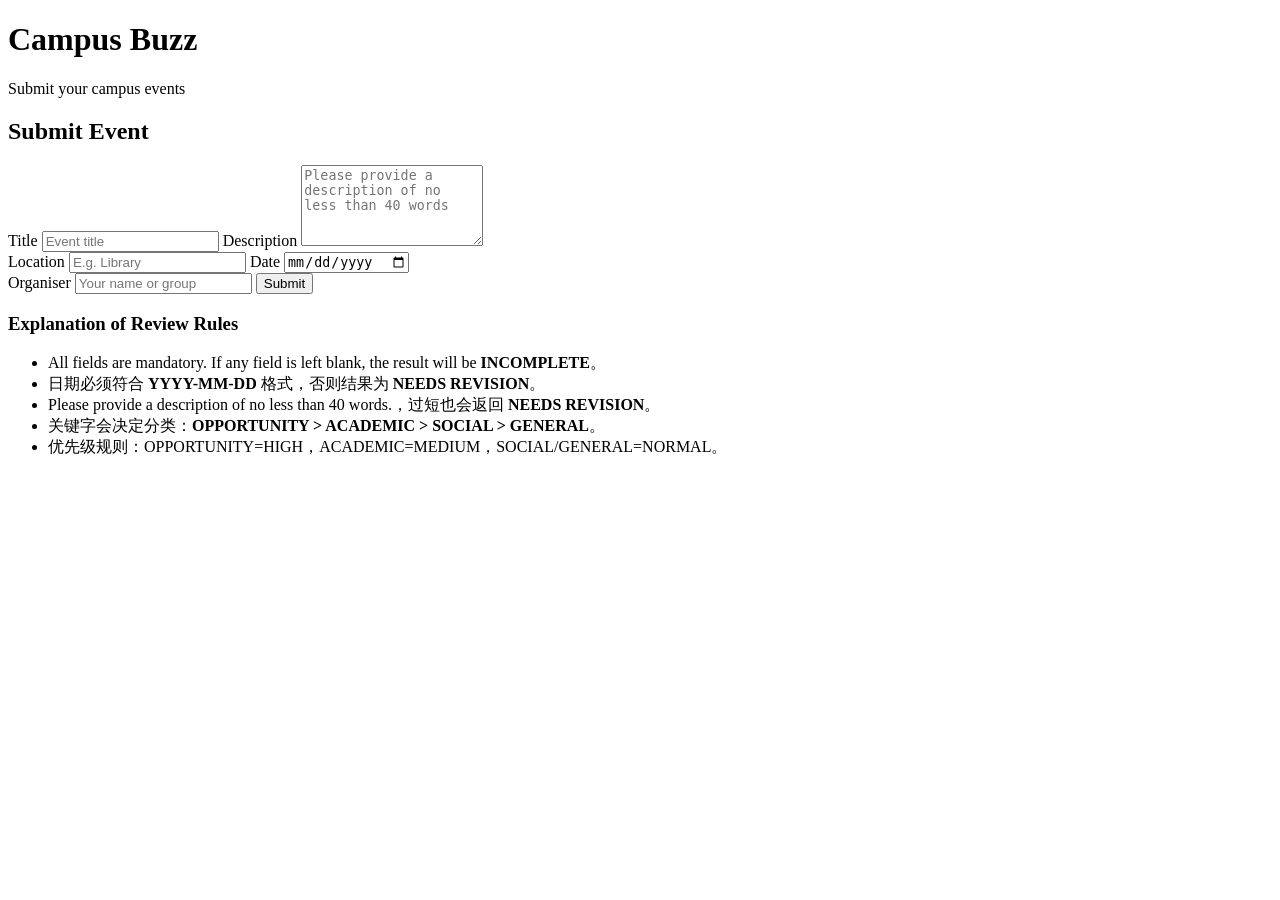
==== campus_buzz/templates/index.html @ c7c6887f "The submission page for campus activities has been adjusted. A new display page for successful submi" ====
<!--活动提交页面-->
<!DOCTYPE html>
<html lang="en">
<head>
    <meta charset="UTF-8" />
    <meta name="viewport" content="width=device-width, initial-scale=1.0" />
    <title>Campus Buzz</title>
    <link rel="stylesheet" href="{{ url_for('static', filename='style.css') }}">
</head>
<body>
    <div class="page-shell">
        <header class="hero">
            <h1>Campus Buzz</h1>
            <p>Submit your campus events</p>
        </header>

        <main class="content">
            <section class="card">
                <h2>Submit Event</h2>
                <form action="/submit" method="post" class="event-form">
                    <label>Title
                        <input type="text" name="title" placeholder="Event title" required />
                    </label>

                    <label>Description
                        <textarea name="description" rows="5" placeholder="Please provide a description of no less than 40 words"></textarea>
                    </label>

                    <div class="field-row">
                        <label>Location
                            <input type="text" name="location" placeholder="E.g. Library" />
                        </label>
                        <label>Date
                            <input type="date" name="date" />
                        </label>
                    </div>

                    <label>Organiser
                        <input type="text" name="organiser" placeholder="Your name or group" />
                    </label>

                    <button type="submit" class="btn">Submit</button>
                </form>
            </section>

            <section class="card rule-card">
                <h3>Explanation of Review Rules</h3>
                <ul>
                    <li>All fields are mandatory. If any field is left blank, the result will be <strong>INCOMPLETE</strong>。</li>
                    <li>日期必须符合 <strong>YYYY-MM-DD</strong> 格式，否则结果为 <strong>NEEDS REVISION</strong>。</li>
                    <li>Please provide a description of no less than 40 words.，过短也会返回 <strong>NEEDS REVISION</strong>。</li>
                    <li>关键字会决定分类：<strong>OPPORTUNITY &gt; ACADEMIC &gt; SOCIAL &gt; GENERAL</strong>。</li>
                    <li>优先级规则：OPPORTUNITY=HIGH，ACADEMIC=MEDIUM，SOCIAL/GENERAL=NORMAL。</li>
                </ul>
            </section>
        </main>
    </div>
</body>
</html>
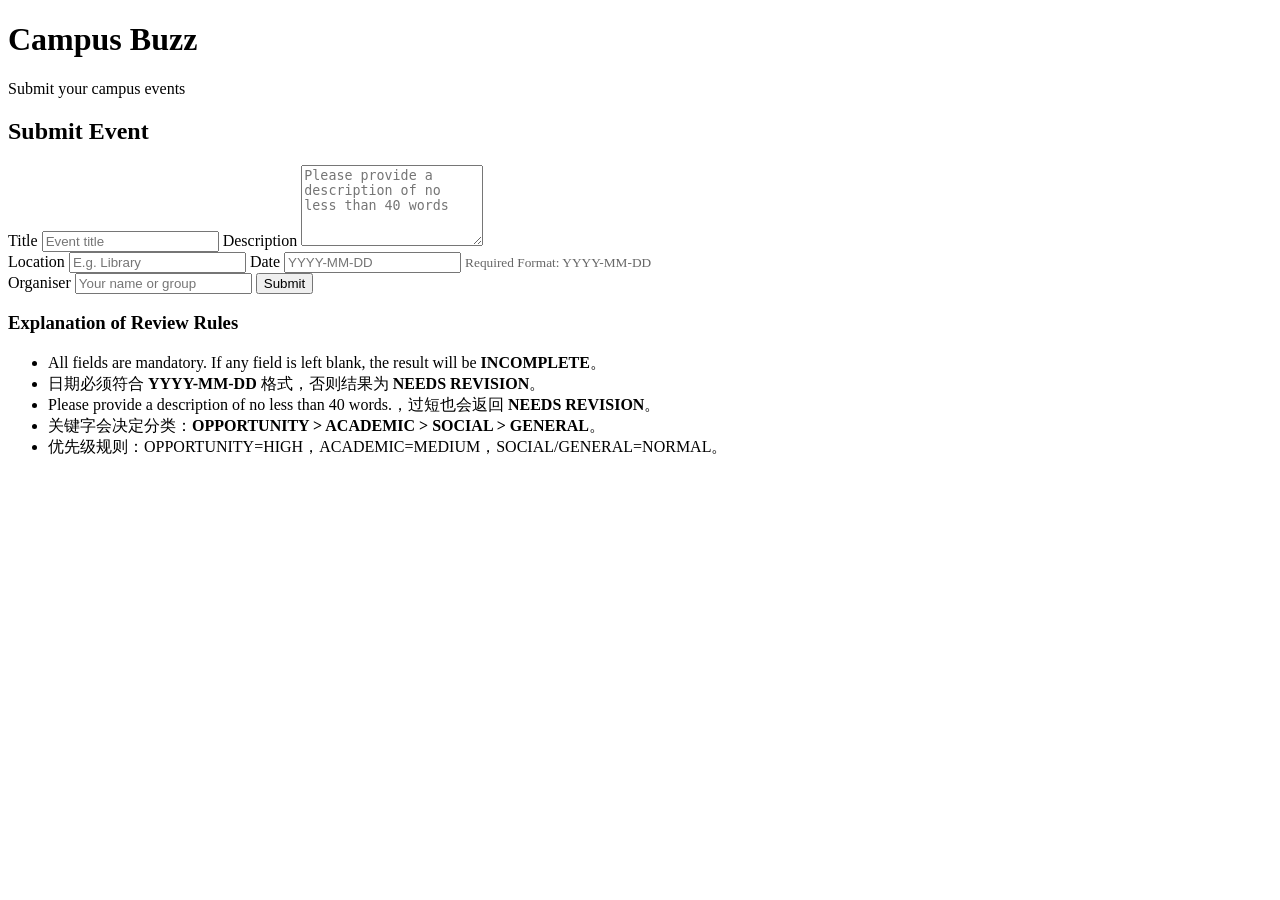
==== commit 3856cbe3: "Update date input to text with format instruction Changed date input type to text with a placeholder" ====
--- a/campus_buzz/templates/index.html
+++ b/campus_buzz/templates/index.html
@@ -31,7 +31,8 @@
                             <input type="text" name="location" placeholder="E.g. Library" />
                         </label>
                         <label>Date
-                            <input type="date" name="date" />
+                            <input type="text" name="date" placeholder="YYYY-MM-DD" required />
+                            <small style="color: #666;">Required Format: YYYY-MM-DD</small>
                         </label>
                     </div>
 
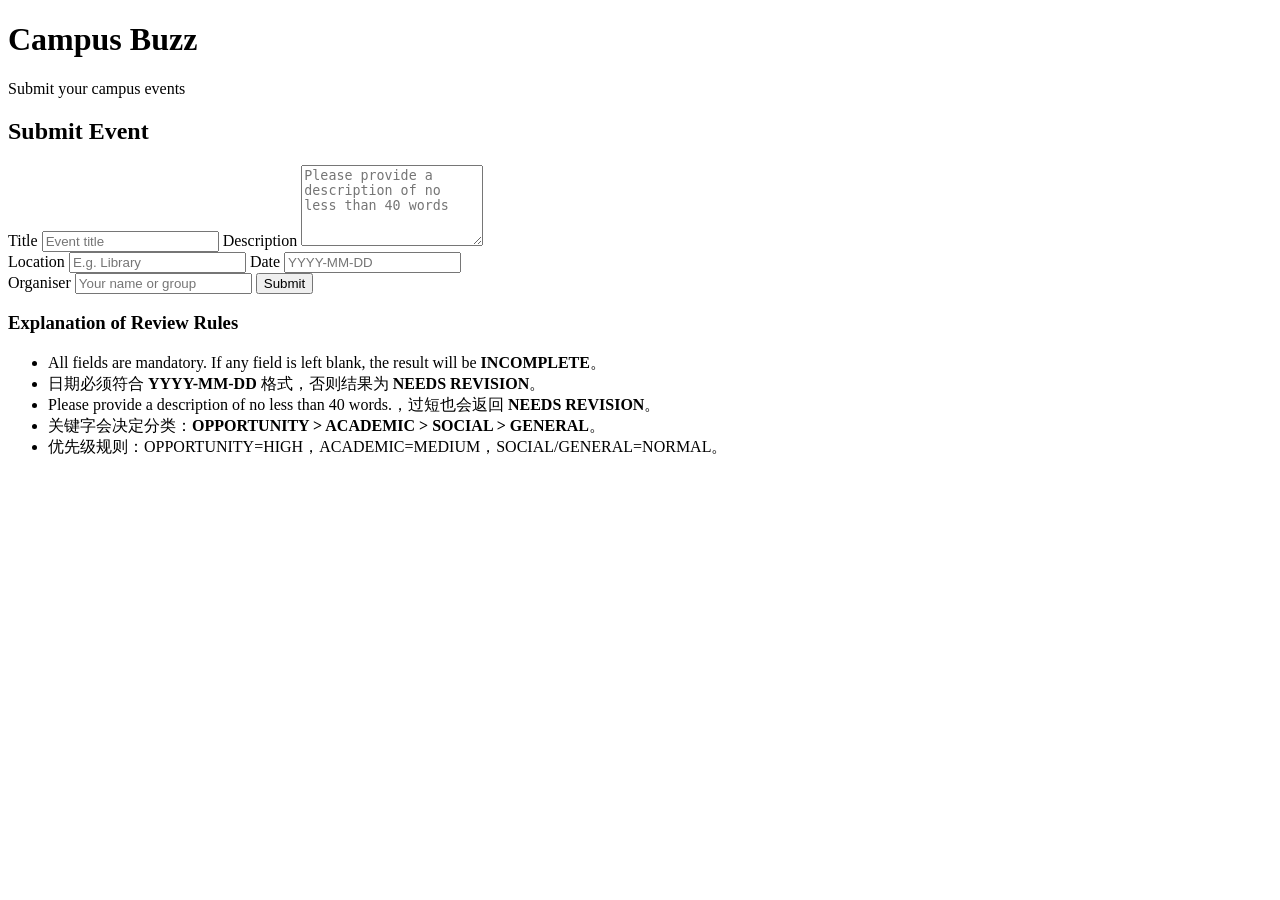
==== commit 8e89e080: "Optimize the front-end page. Add a success submission page." ====
--- a/campus_buzz/templates/index.html
+++ b/campus_buzz/templates/index.html
@@ -32,7 +32,7 @@
                         </label>
                         <label>Date
                             <input type="text" name="date" placeholder="YYYY-MM-DD" required />
-                            <small style="color: #666;">Required Format: YYYY-MM-DD</small>
+<!--                            <small style="color: #666;">Required Format: YYYY-MM-DD</small>-->
                         </label>
                     </div>
 
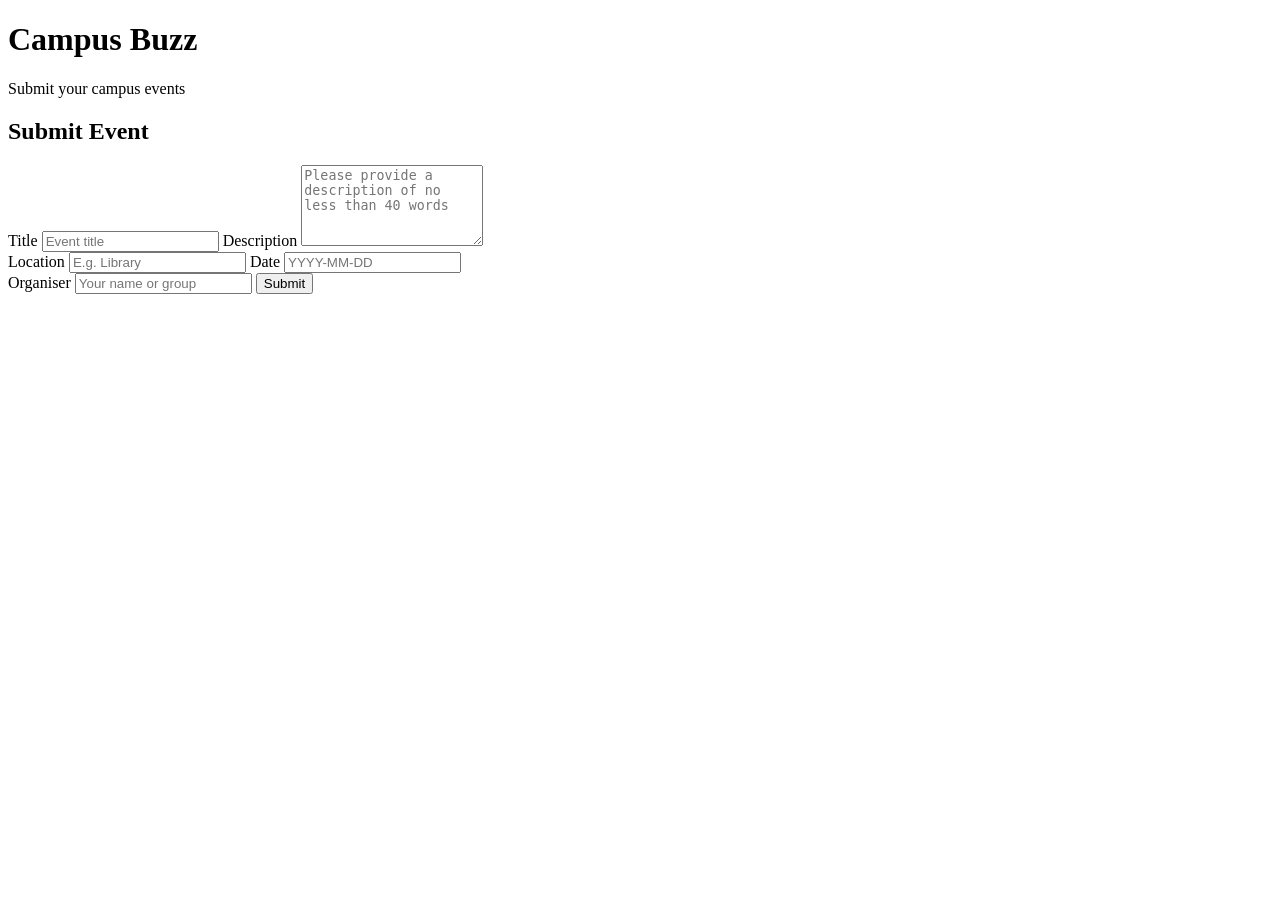
==== commit f605536e: "modify submission page" ====
--- a/campus_buzz/templates/index.html
+++ b/campus_buzz/templates/index.html
@@ -44,16 +44,6 @@
                 </form>
             </section>
 
-            <section class="card rule-card">
-                <h3>Explanation of Review Rules</h3>
-                <ul>
-                    <li>All fields are mandatory. If any field is left blank, the result will be <strong>INCOMPLETE</strong>。</li>
-                    <li>日期必须符合 <strong>YYYY-MM-DD</strong> 格式，否则结果为 <strong>NEEDS REVISION</strong>。</li>
-                    <li>Please provide a description of no less than 40 words.，过短也会返回 <strong>NEEDS REVISION</strong>。</li>
-                    <li>关键字会决定分类：<strong>OPPORTUNITY &gt; ACADEMIC &gt; SOCIAL &gt; GENERAL</strong>。</li>
-                    <li>优先级规则：OPPORTUNITY=HIGH，ACADEMIC=MEDIUM，SOCIAL/GENERAL=NORMAL。</li>
-                </ul>
-            </section>
         </main>
     </div>
 </body>
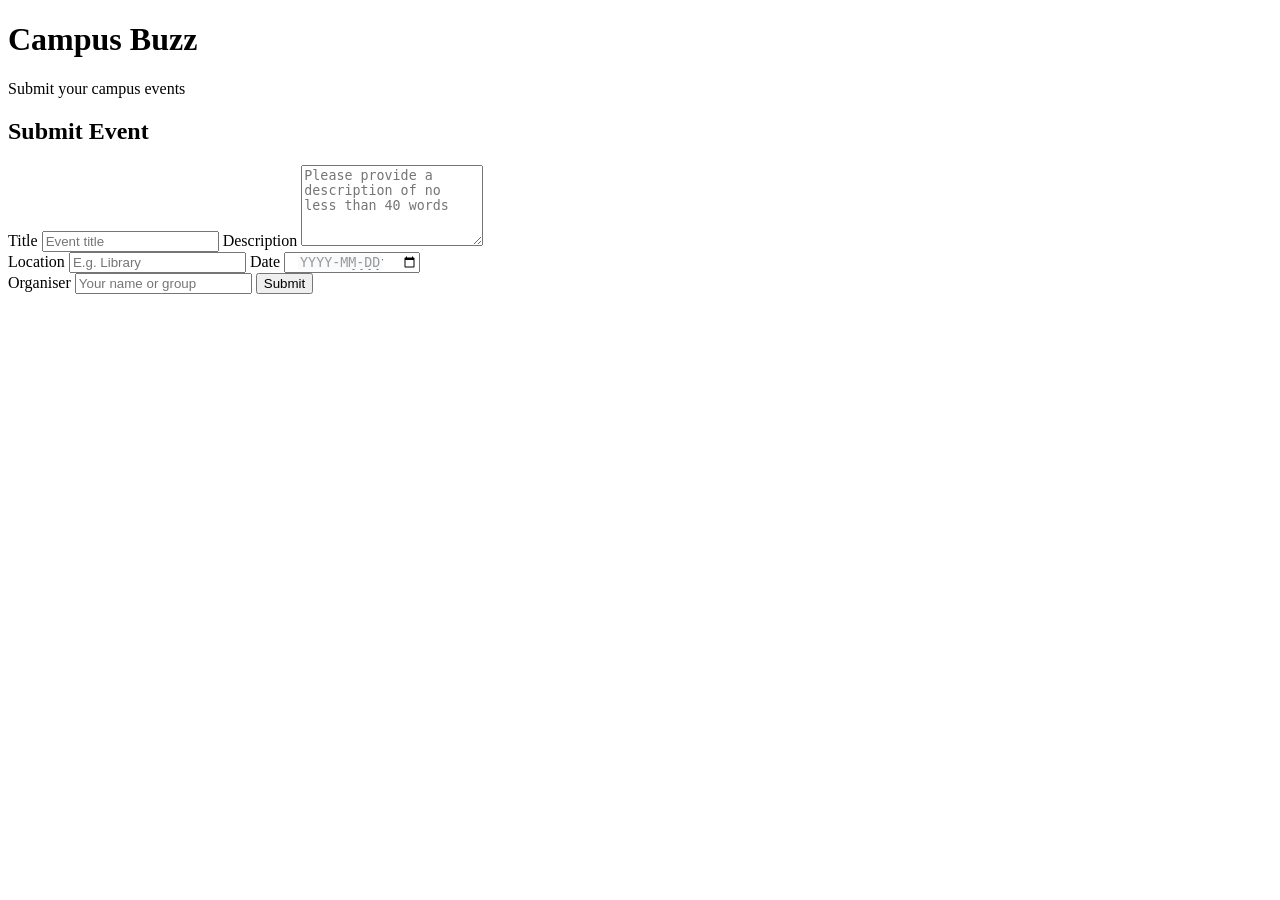
==== commit 0912296f: "日期输入框优化，添加了日历表格" ====
--- a/campus_buzz/templates/index.html
+++ b/campus_buzz/templates/index.html
@@ -6,6 +6,41 @@
     <meta name="viewport" content="width=device-width, initial-scale=1.0" />
     <title>Campus Buzz</title>
     <link rel="stylesheet" href="{{ url_for('static', filename='style.css') }}">
+    <!-- 添加日期输入框的占位符样式 -->
+    <style>
+        /* 日期输入框自定义占位符 */
+        input[type="date"] {
+            position: relative;
+        }
+
+        input[type="date"]:before {
+            content: attr(placeholder);
+            color: #999;
+            position: absolute;
+            left: 12px;
+            top: 50%;
+            transform: translateY(-50%);
+            background: #f8fafc;
+            pointer-events: none;
+            padding: 0 2px;
+        }
+
+        input[type="date"]:focus:before,
+        input[type="date"]:valid:before {
+            display: none;
+        }
+
+        /* 确保日期选择器的文字有合适的内边距 */
+        input[type="date"] {
+            padding-left: 12px;
+        }
+
+        /* 当有值或聚焦时，正常显示日期文字 */
+        input[type="date"]:focus,
+        input[type="date"]:valid {
+            color: var(--text);
+        }
+    </style>
 </head>
 <body>
     <div class="page-shell">
@@ -31,7 +66,13 @@
                             <input type="text" name="location" placeholder="E.g. Library" />
                         </label>
                         <label>Date
-                            <input type="text" name="date" placeholder="YYYY-MM-DD" required />
+<!--                            <input type="text" name="date" placeholder="YYYY-MM-DD" required />-->
+<!--                            <input type="date" name="date" required>-->
+                            <input type="date"
+                                   name="date"
+                                   placeholder="YYYY-MM-DD"
+                                   required>
+
 <!--                            <small style="color: #666;">Required Format: YYYY-MM-DD</small>-->
                         </label>
                     </div>
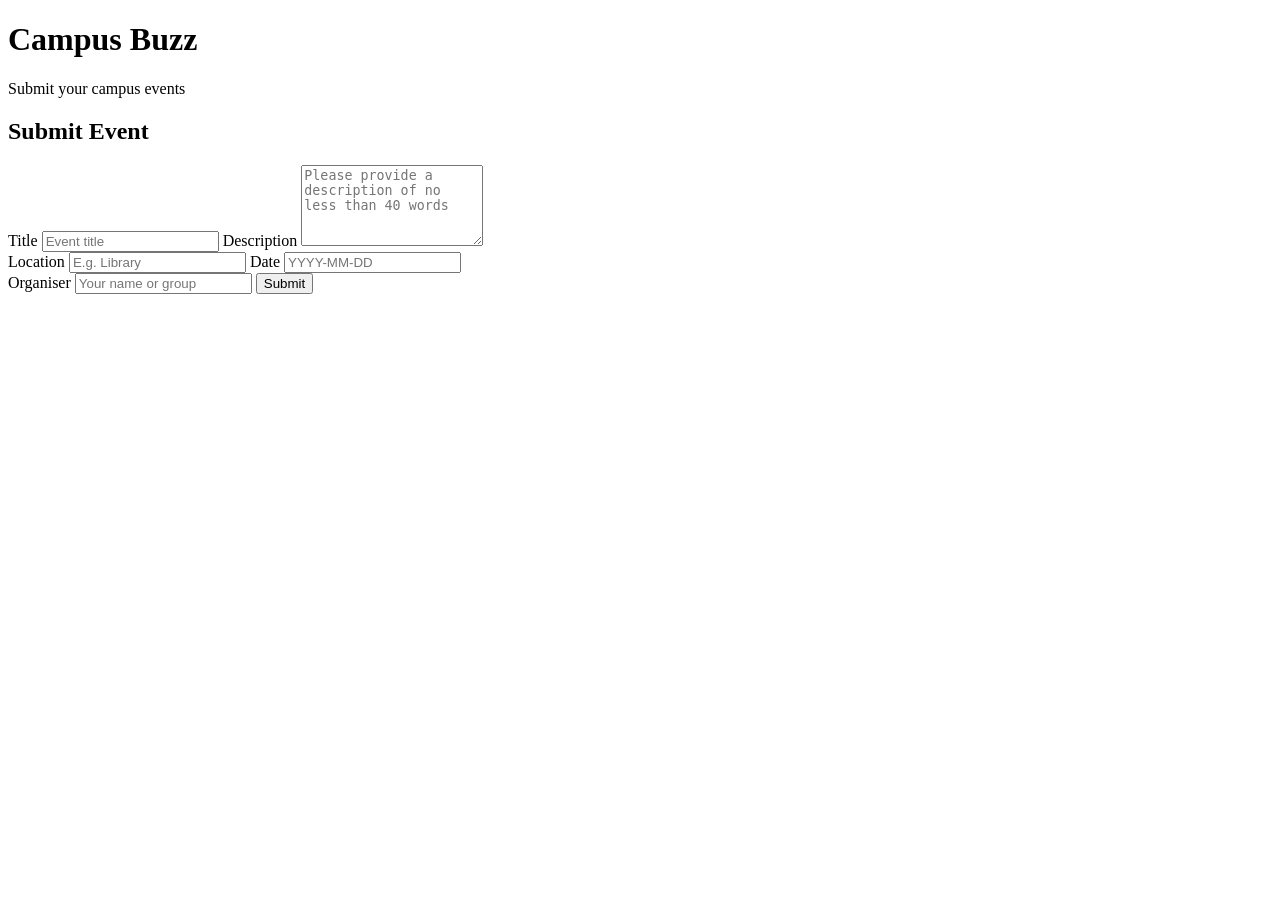
==== commit ef28febf: "需要验证日期格式是否正确 无需日历进行日期选择" ====
--- a/campus_buzz/templates/index.html
+++ b/campus_buzz/templates/index.html
@@ -7,40 +7,40 @@
     <title>Campus Buzz</title>
     <link rel="stylesheet" href="{{ url_for('static', filename='style.css') }}">
     <!-- 添加日期输入框的占位符样式 -->
-    <style>
-        /* 日期输入框自定义占位符 */
-        input[type="date"] {
-            position: relative;
-        }
+<!--    <style>-->
+<!--        /* 日期输入框自定义占位符 */-->
+<!--        input[type="date"] {-->
+<!--            position: relative;-->
+<!--        }-->
 
-        input[type="date"]:before {
-            content: attr(placeholder);
-            color: #999;
-            position: absolute;
-            left: 12px;
-            top: 50%;
-            transform: translateY(-50%);
-            background: #f8fafc;
-            pointer-events: none;
-            padding: 0 2px;
-        }
+<!--        input[type="date"]:before {-->
+<!--            content: attr(placeholder);-->
+<!--            color: #999;-->
+<!--            position: absolute;-->
+<!--            left: 12px;-->
+<!--            top: 50%;-->
+<!--            transform: translateY(-50%);-->
+<!--            background: #f8fafc;-->
+<!--            pointer-events: none;-->
+<!--            padding: 0 2px;-->
+<!--        }-->
 
-        input[type="date"]:focus:before,
-        input[type="date"]:valid:before {
-            display: none;
-        }
+<!--        input[type="date"]:focus:before,-->
+<!--        input[type="date"]:valid:before {-->
+<!--            display: none;-->
+<!--        }-->
 
-        /* 确保日期选择器的文字有合适的内边距 */
-        input[type="date"] {
-            padding-left: 12px;
-        }
+<!--        /* 确保日期选择器的文字有合适的内边距 */-->
+<!--        input[type="date"] {-->
+<!--            padding-left: 12px;-->
+<!--        }-->
 
-        /* 当有值或聚焦时，正常显示日期文字 */
-        input[type="date"]:focus,
-        input[type="date"]:valid {
-            color: var(--text);
-        }
-    </style>
+<!--        /* 当有值或聚焦时，正常显示日期文字 */-->
+<!--        input[type="date"]:focus,-->
+<!--        input[type="date"]:valid {-->
+<!--            color: var(&#45;&#45;text);-->
+<!--        }-->
+<!--    </style>-->
 </head>
 <body>
     <div class="page-shell">
@@ -66,12 +66,12 @@
                             <input type="text" name="location" placeholder="E.g. Library" />
                         </label>
                         <label>Date
-<!--                            <input type="text" name="date" placeholder="YYYY-MM-DD" required />-->
+                            <input type="text" name="date" placeholder="YYYY-MM-DD" required />
 <!--                            <input type="date" name="date" required>-->
-                            <input type="date"
-                                   name="date"
-                                   placeholder="YYYY-MM-DD"
-                                   required>
+<!--                            <input type="date"-->
+<!--                                   name="date"-->
+<!--                                   placeholder="YYYY-MM-DD"-->
+<!--                                   required>-->
 
 <!--                            <small style="color: #666;">Required Format: YYYY-MM-DD</small>-->
                         </label>
